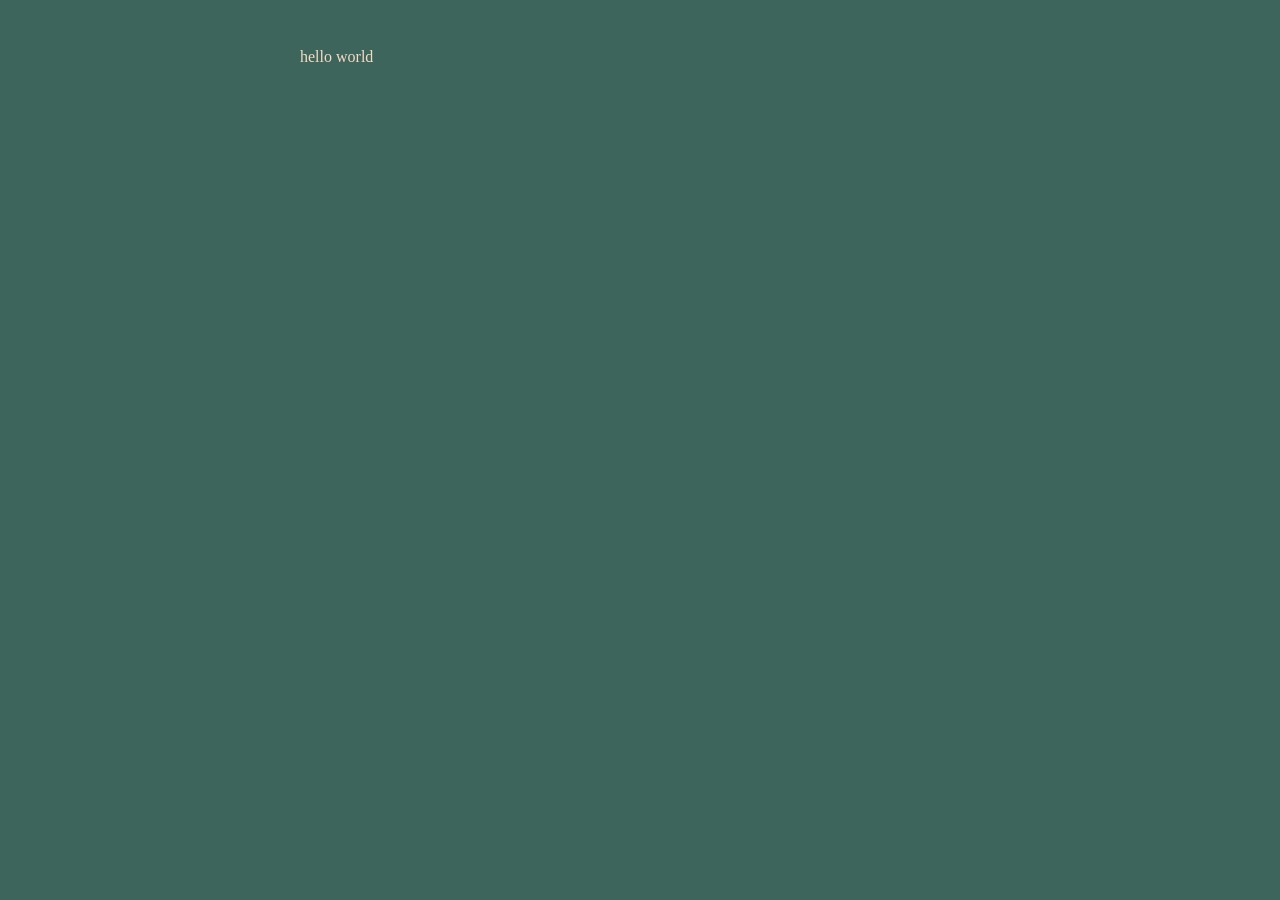
==== index.html @ f615b371 "First commit for website" ====
<!DOCTYPE html>
<html lang="en">
<head>
  <meta charset="UTF-8">
  <meta name="viewport" content="width=device-width, initial-scale=1.0">
  <title>HSLF16</title>
  <link rel="stylesheet" href="style.css">
</head>
<body>
  <p>hello world</p>
</body>
</html>
---- style.css ----
body {
  background: #3d655c;
  color: #f3dbc4;
  font-family: Georgia, serif;
  max-width: 680px;
  margin: 0 auto;
  padding: 2rem 1.25rem;
}
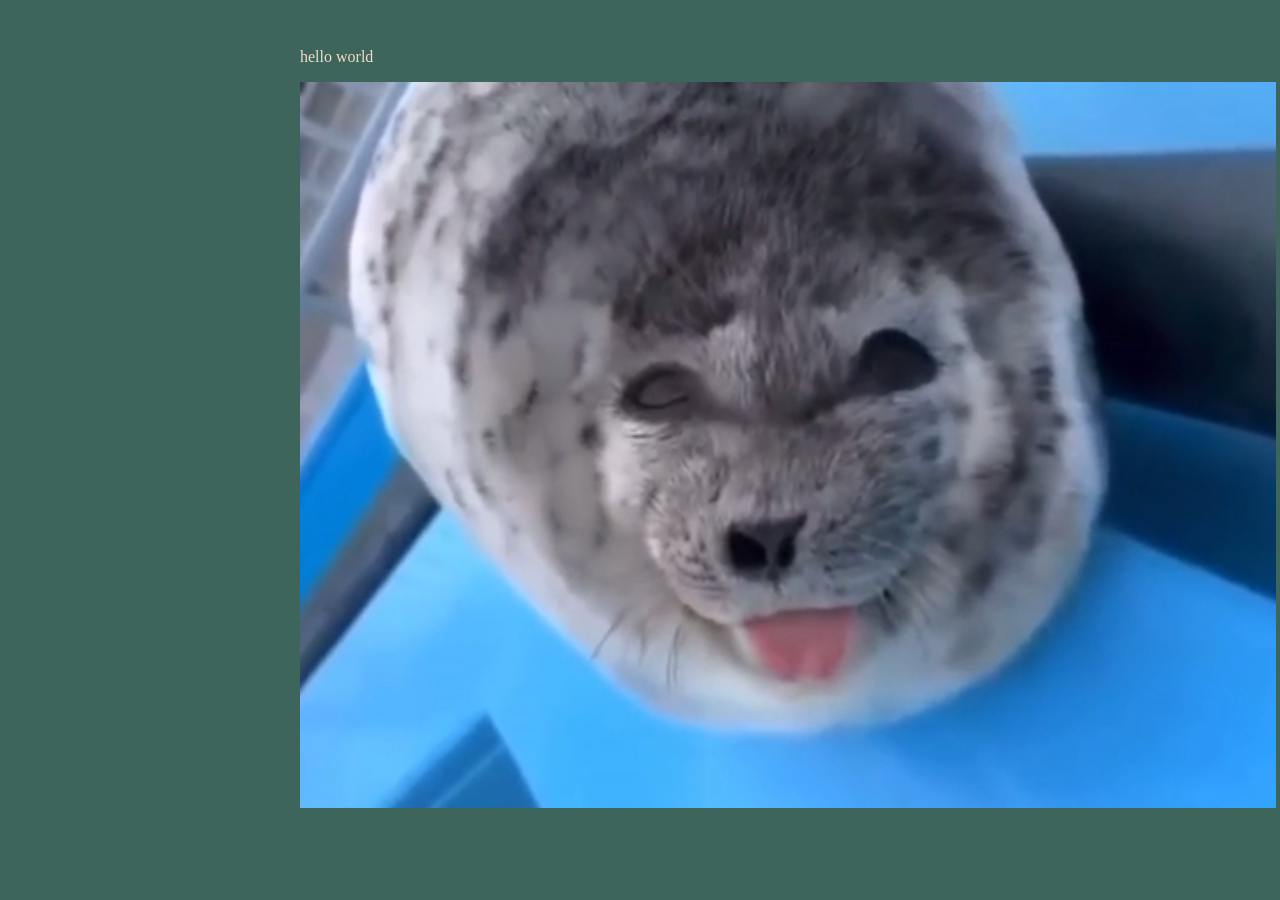
==== commit 4cbbd09d: "Seal test" ====
--- a/index.html
+++ b/index.html
@@ -8,5 +8,6 @@
 </head>
 <body>
   <p>hello world</p>
+  <img src="seal.png" alt="seal">
 </body>
 </html>
